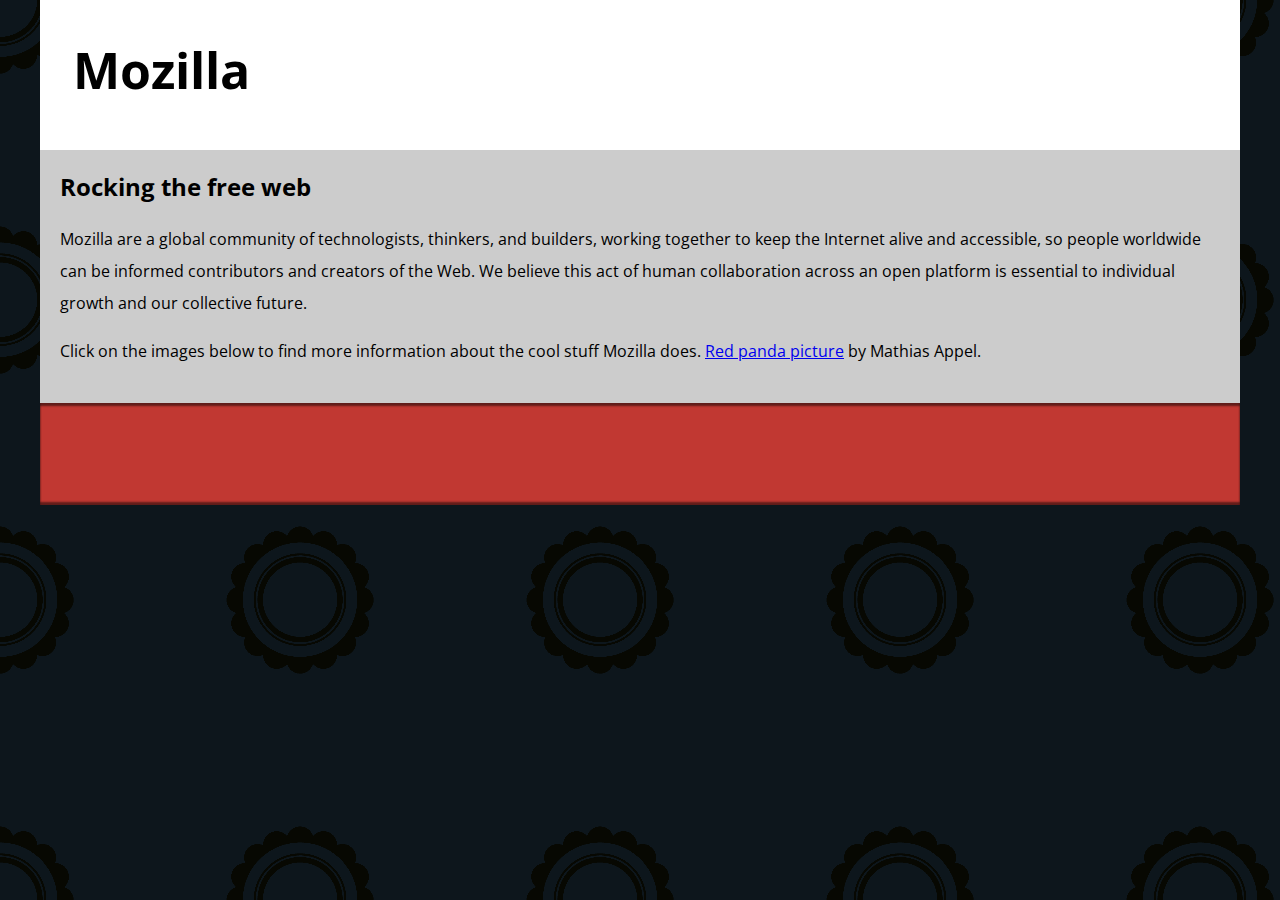
==== Assignment2part1/index.html @ edef81f3 "commit 1 for assi.2-part 1" ====
<!DOCTYPE html>
<html lang="en-US">
  <head>
    <meta charset="utf-8">
    <meta name="viewport" content="width=device-width">
    <title>Mozilla splash page</title>
    <link href='https://fonts.googleapis.com/css?family=Open+Sans:400,700' rel='stylesheet' type='text/css'>
    <style>
      /* header and body setup */

      html {
        font-family: 'Open Sans', sans-serif;
        background: url(pattern.png);
      }

      body {
        width: 100%;
        max-width: 1200px;
        margin: 0 auto;
        background-color: white;
        position: relative;
      }

      /* Header styling */

      header {
        height: 150px;
      }

      header img {
        width: 100px;
        position: absolute;
        right: 32.5px;
        top: 32.5px;
      }

      h1 {
        font-size: 50px;
        line-height: 140px;
        margin: 0 0 0 32.5px;
      }

      /* main section and video styling */

      main {
        background: #ccc;
      }

      article {
        padding: 20px;
      }

      h2 {
        margin-top: 0;
      }

      p {
        line-height: 2;
      }

      iframe {
        float: left;
        margin: 0 20px 20px 0;
        max-width: 100%;
      }

      /* further info links */

      .further-info {
        clear: left;
        padding: 40px 0;
        background: #c13832;
        box-shadow: inset 0 3px 2px rgba(0,0,0,0.5),
                    inset 0 -3px 2px rgba(0,0,0,0.5);
      }

      .further-info a {
        width: 25%;
        display: block;
        float: left;
      }

      .further-info img {
        max-width: 100%;
      }

      .clearfix {
        clear: both;
      }

      /* Red panda image */

      .red-panda img {
        display: block;
        max-width: 100%;
      }
    </style>
  </head>
  <body>
    <header>
      <h1>Mozilla</h1>
      <!-- insert <img> element, link to the small
          version of the Firefox logo -->

    </header>

    <main>
      <article>
        <!-- insert iframe from youtube -->

        <h2>Rocking the free web</h2>

        <p>Mozilla are a global community of technologists, thinkers, and builders, working together to keep the Internet alive and accessible, so people worldwide can be informed contributors and creators of the Web. We believe this act of human collaboration across an open platform is essential to individual growth and our collective future.</p>

        <p>Click on the images below to find more information about the cool stuff Mozilla does. <a href="https://www.flickr.com/photos/mathiasappel/21675551065/">Red panda picture</a> by Mathias Appel.</p>
      </article>

      <div class="further-info">
        <!-- insert images with srcsets and sizes -->
        <a href="https://www.mozilla.org/en-US/firefox/new/">
          <img>
        </a>
        <a href="https://www.mozilla.org/">
          <img>
        </a>
        <a href="https://addons.mozilla.org/">
          <img>
        </a>
        <a href="https://developer.mozilla.org/en-US/">
          <img>
        </a>
        <div class="clearfix"></div>
      </div>

      <div class="red-panda">
        <!-- insert picture element -->
      </div>

    </main>
  </body>
</html>
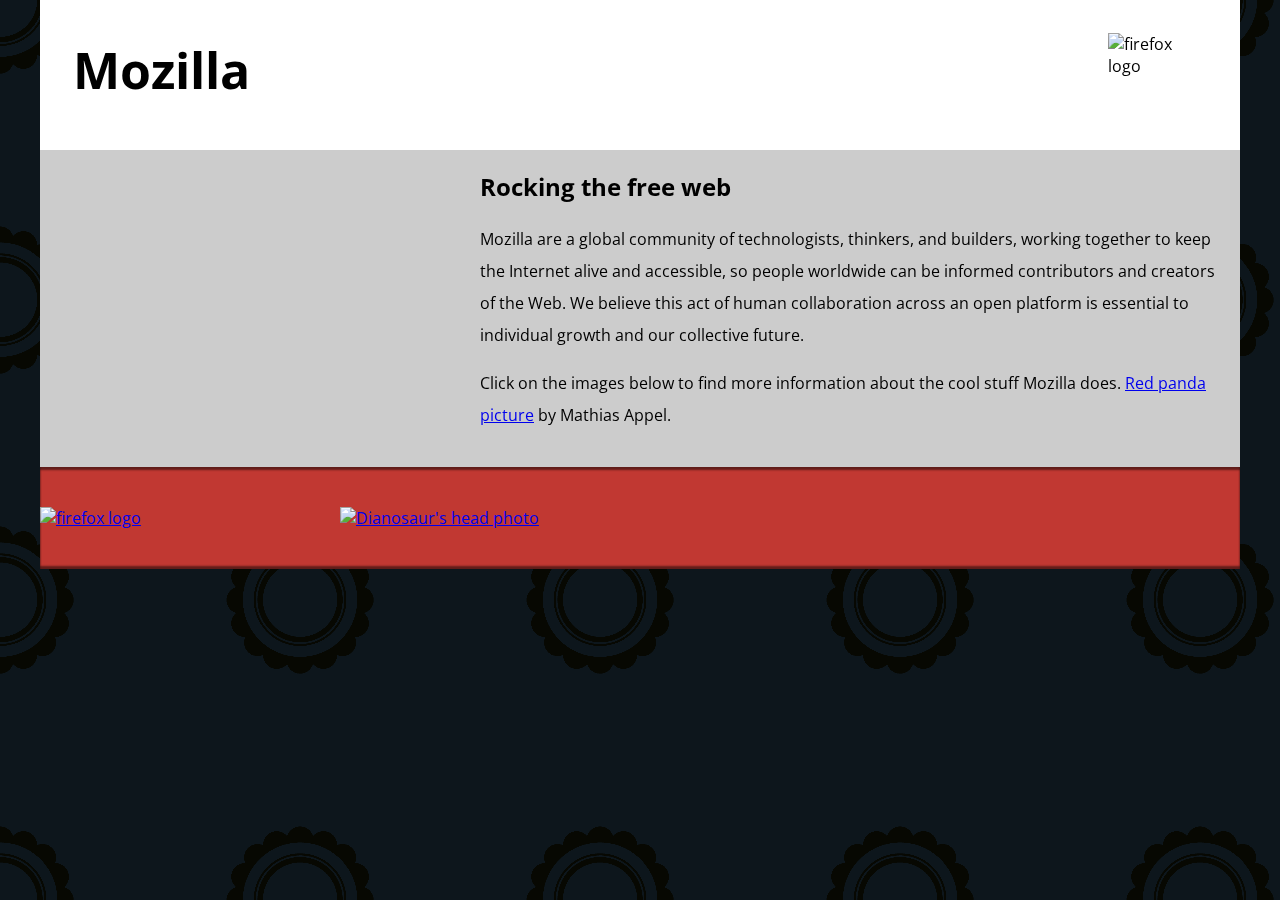
==== commit 6fc7bf2a: "commit 3" ====
--- a/Assignment2part1/index.html
+++ b/Assignment2part1/index.html
@@ -1,3 +1,10 @@
+<!--
+  Name: Virendrasinh Chauhan
+  File: index.html
+  Date: 07 June 2024
+  Description - This file shows the basic fundamentals of HTML.
+-->
+  
 <!DOCTYPE html>
 <html lang="en-US">
   <head>
@@ -101,12 +108,14 @@
       <h1>Mozilla</h1>
       <!-- insert <img> element, link to the small
           version of the Firefox logo -->
+      <img src="photos/firefoxlogo120.png" alt="firefox logo">
 
     </header>
 
     <main>
       <article>
         <!-- insert iframe from youtube -->
+        <iframe width="400" height="225" src="https://www.youtube.com/embed/ojcNcvb1olg" frameborder="0" allowfullscreen></iframe>
 
         <h2>Rocking the free web</h2>
 
@@ -118,13 +127,20 @@
       <div class="further-info">
         <!-- insert images with srcsets and sizes -->
         <a href="https://www.mozilla.org/en-US/firefox/new/">
-          <img>
+          <img srcset="photos/firefoxlogo120.png 120w,
+          photos/firefoxlogo400.png 400w"
+          sizes = "(max-width: 500px) 120px, 400px"
+          src = "photos/firefoxlogo400.png" alt="firefox logo">
         </a>
         <a href="https://www.mozilla.org/">
-          <img>
+          <img srcset="photos/mozilladinosaurhead120.png 120w,
+          photos/mozilladinosaurhead400.png 400w"
+          sizes = "(max-width: 500px) 120px, 400px"
+          src = "photos/mozilladinosaurhead400.png" alt="Dianosaur's head photo">
         </a>
         <a href="https://addons.mozilla.org/">
-          <img>
+          <img srcset="photos/firefoxaddons120.jpg 120w,
+          photos/firefoxaddons400.jpg 400w">
         </a>
         <a href="https://developer.mozilla.org/en-US/">
           <img>
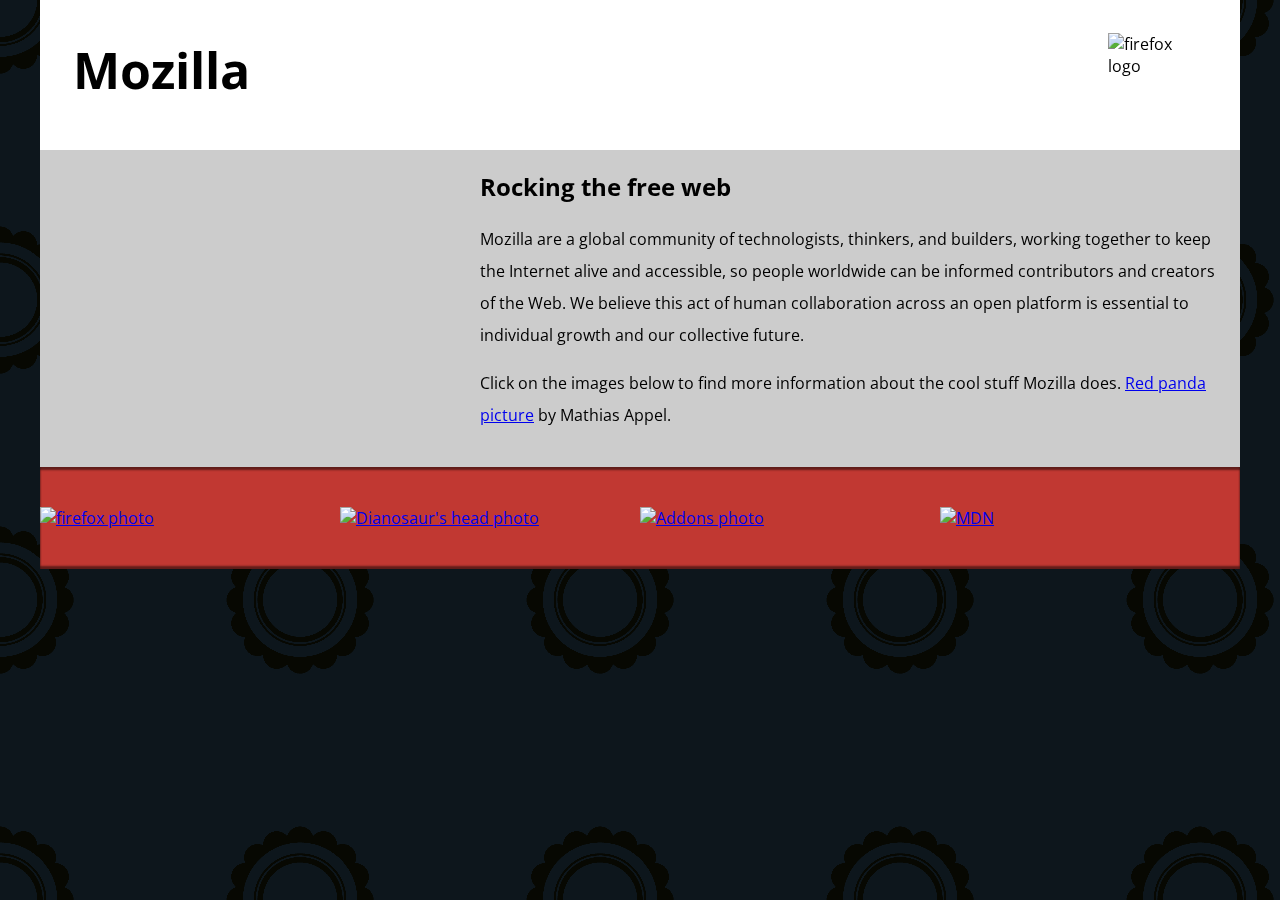
==== commit 081cdba9: "commit 4" ====
--- a/Assignment2part1/index.html
+++ b/Assignment2part1/index.html
@@ -130,7 +130,7 @@
           <img srcset="photos/firefoxlogo120.png 120w,
           photos/firefoxlogo400.png 400w"
           sizes = "(max-width: 500px) 120px, 400px"
-          src = "photos/firefoxlogo400.png" alt="firefox logo">
+          src = "photos/firefoxlogo400.png" alt="firefox photo">
         </a>
         <a href="https://www.mozilla.org/">
           <img srcset="photos/mozilladinosaurhead120.png 120w,
@@ -140,16 +140,18 @@
         </a>
         <a href="https://addons.mozilla.org/">
           <img srcset="photos/firefoxaddons120.jpg 120w,
-          photos/firefoxaddons400.jpg 400w">
+          photos/firefoxaddons400.jpg 400w"
+          sizes = "(max-width: 500px) 120px, 400px"
+          src = "photos/firefoxaddons400.jpg" alt="Addons photo">
         </a>
         <a href="https://developer.mozilla.org/en-US/">
-          <img>
+          <img srcset="photos/mdn.svg" alt="MDN">
         </a>
         <div class="clearfix"></div>
       </div>
 
       <div class="red-panda">
-        <!-- insert picture element -->
+
       </div>
 
     </main>
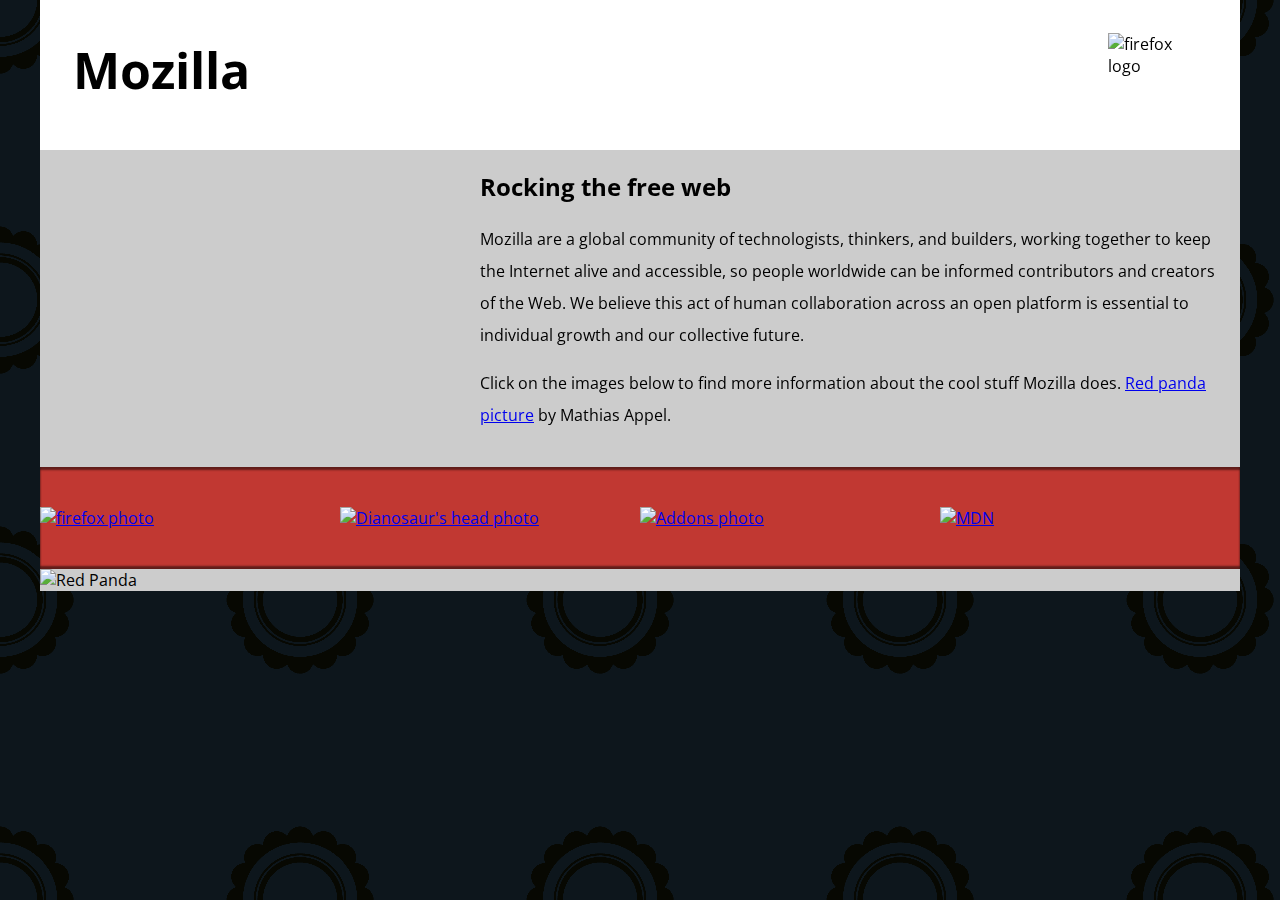
==== commit ec916e0d: "Commit 5" ====
--- a/Assignment2part1/index.html
+++ b/Assignment2part1/index.html
@@ -151,7 +151,10 @@
       </div>
 
       <div class="red-panda">
-
+        <!-- insert picture element -->
+         <source media="(max-width: 600px)" srcset="photos/redpanda600.jpg">
+         <source media="(max-width: 600px)" srcset="photos/redpanda1200.jpg">
+         <img src="photos/redpanda1200.jpg" alt="Red Panda">
       </div>
 
     </main>
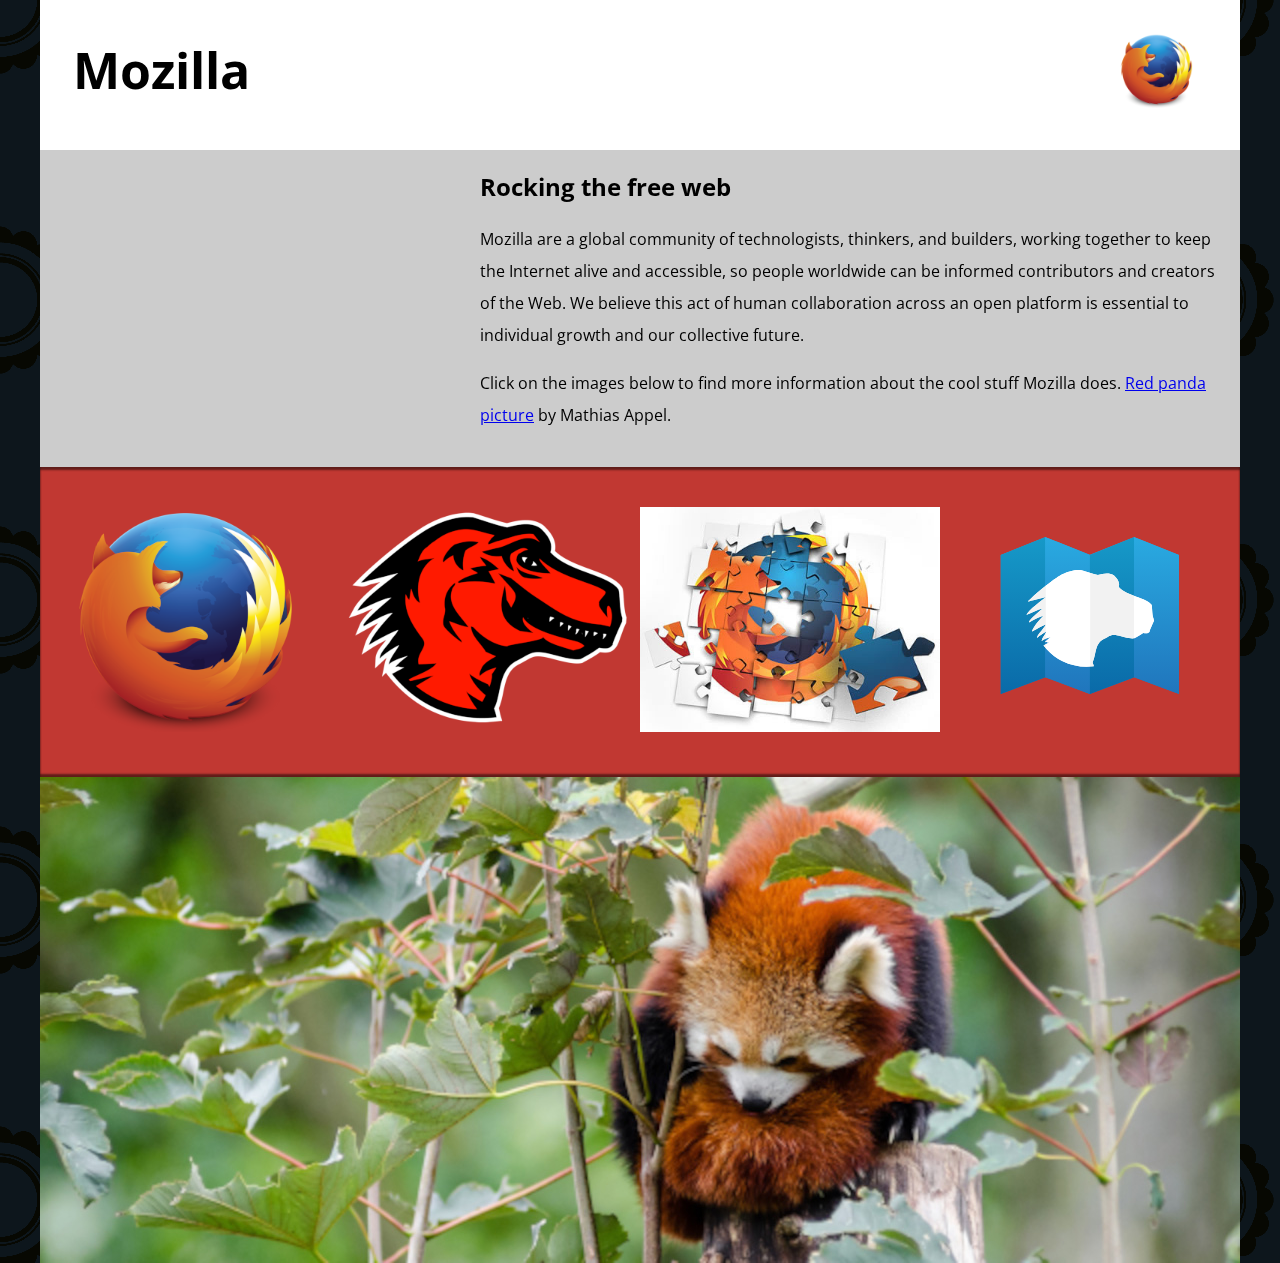
==== commit 1e1ae5b1: "correct the images path" ====
--- a/Assignment2part1/index.html
+++ b/Assignment2part1/index.html
@@ -108,7 +108,7 @@
       <h1>Mozilla</h1>
       <!-- insert <img> element, link to the small
           version of the Firefox logo -->
-      <img src="photos/firefoxlogo120.png" alt="firefox logo">
+      <img src="Photos/firefoxlogo120.png" alt="firefox logo">
 
     </header>
 
@@ -127,34 +127,34 @@
       <div class="further-info">
         <!-- insert images with srcsets and sizes -->
         <a href="https://www.mozilla.org/en-US/firefox/new/">
-          <img srcset="photos/firefoxlogo120.png 120w,
-          photos/firefoxlogo400.png 400w"
+          <img srcset="Photos/firefoxlogo120.png 120w,
+          Photos/firefoxlogo400.png 400w"
           sizes = "(max-width: 500px) 120px, 400px"
-          src = "photos/firefoxlogo400.png" alt="firefox photo">
+          src = "Photos/firefoxlogo400.png" alt="firefox photo">
         </a>
         <a href="https://www.mozilla.org/">
-          <img srcset="photos/mozilladinosaurhead120.png 120w,
-          photos/mozilladinosaurhead400.png 400w"
+          <img srcset="Photos/mozilladinosaurhead120.png 120w,
+          Photos/mozilladinosaurhead400.png 400w"
           sizes = "(max-width: 500px) 120px, 400px"
-          src = "photos/mozilladinosaurhead400.png" alt="Dianosaur's head photo">
+          src = "Photos/mozilladinosaurhead400.png" alt="Dianosaur's head photo">
         </a>
         <a href="https://addons.mozilla.org/">
-          <img srcset="photos/firefoxaddons120.jpg 120w,
-          photos/firefoxaddons400.jpg 400w"
+          <img srcset="Photos/firefoxaddons120.jpg 120w,
+          Photos/firefoxaddons400.jpg 400w"
           sizes = "(max-width: 500px) 120px, 400px"
-          src = "photos/firefoxaddons400.jpg" alt="Addons photo">
+          src = "Photos/firefoxaddons400.jpg" alt="Addons photo">
         </a>
         <a href="https://developer.mozilla.org/en-US/">
-          <img srcset="photos/mdn.svg" alt="MDN">
+          <img srcset="Photos/mdn.svg" alt="MDN">
         </a>
         <div class="clearfix"></div>
       </div>
 
       <div class="red-panda">
         <!-- insert picture element -->
-         <source media="(max-width: 600px)" srcset="photos/redpanda600.jpg">
-         <source media="(max-width: 600px)" srcset="photos/redpanda1200.jpg">
-         <img src="photos/redpanda1200.jpg" alt="Red Panda">
+         <source media="(max-width: 600px)" srcset="Photos/redpanda600.jpg">
+         <source media="(max-width: 600px)" srcset="Photos/redpanda1200.jpg">
+         <img src="Photos/redpanda1200.jpg" alt="Red Panda">
       </div>
 
     </main>
